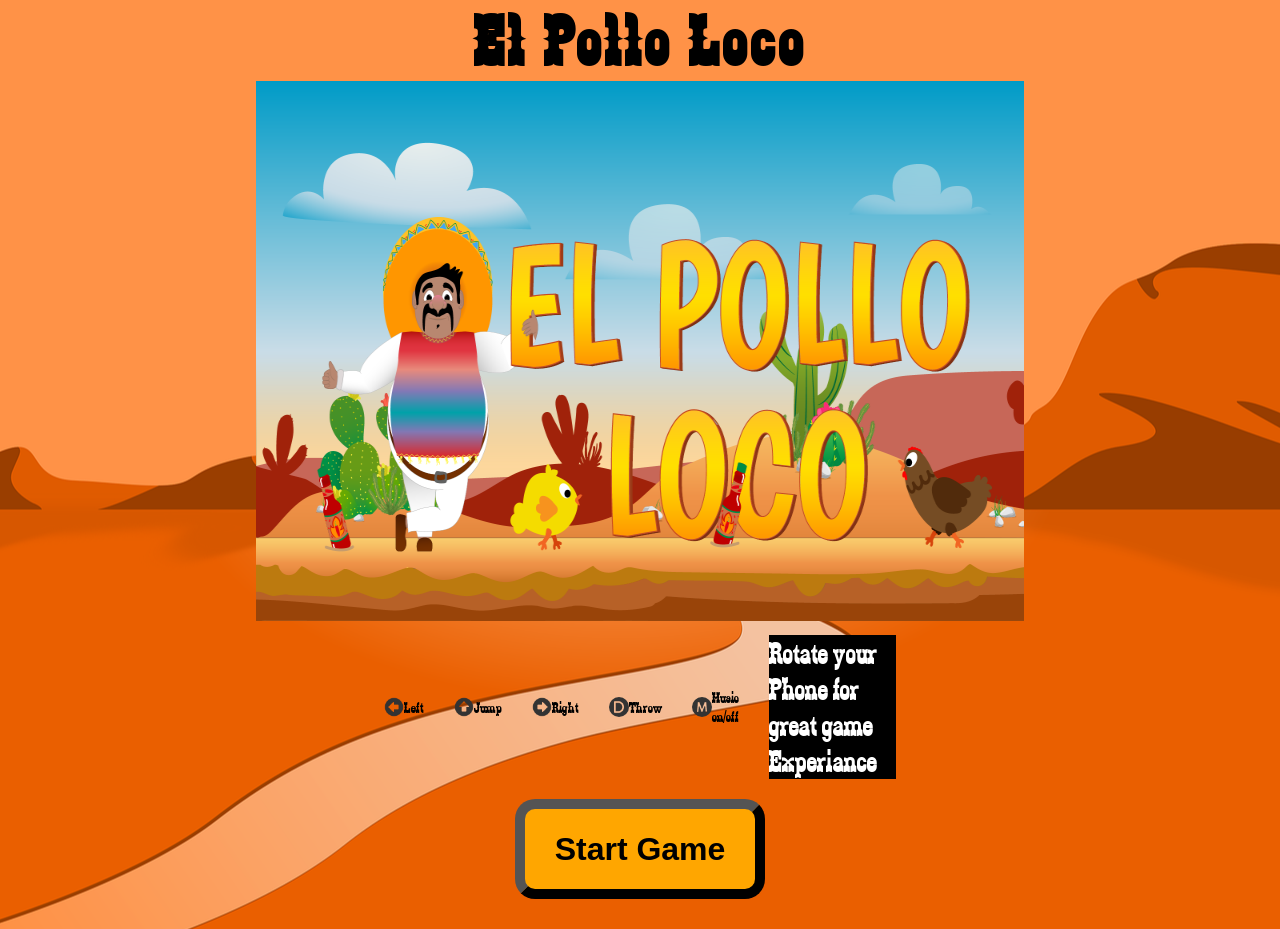
==== index.html @ b2f6f18e "mobile ansicht für landscape angepasst und für porträt verboten" ====
<!DOCTYPE html>
<html lang="en">

<head>
    <meta charset="UTF-8">
    <meta http-equiv="X-UA-Compatible" content="IE=edge">
    <meta name="viewport" content="width=device-width, initial-scale=1.0">
    <title>El Pollo Loco Danny</title>
    <link rel="stylesheet" href="style.css">

    <script src="models/drawable-object.class.js"></script>
    <script src="models/movable-object.class.js"></script>
    <script src="models/character.class.js"></script>
    <script src="models/chicken.class.js"></script>
    <script src="models/smallChicken.class.js"></script>
    <script src="models/coin.class.js"></script>
    <script src="models/bottle.class.js"></script>
    <script src="models/cloud.class.js"></script>
    <script src="models/status-bar.class.js"></script>
    <script src="models/coinbar.class.js"></script>
    <script src="models/bottlebar.class.js"></script>
    <script src="models/endbossbar.class.js"></script>
    <script src="models/world.class.js"></script>
    <script src="models/background-object.class.js"></script>
    <script src="models/keyboard.class.js"></script>
    <script src="models/level.class.js"></script>
    <script src="models/throwable-object.class.js"></script>
    <script src="models/endboss.class.js"></script>
    <script src="levels/level1.js"></script>
    <script src="Script/game.js"></script>
</head>

<body id="body">

    <!--Startmenu-->
    <h1 class="header" id="header">El Pollo Loco</h1>
    <div id="startIMG">
        <img class="startIMG" src="img_pollo_locco/img/9_intro_outro_screens/start/startscreen_1.png" alt="">
    </div>
    <!--Playground-->
    <canvas class="d-none" id="canvas" width="720px" height="480px">
    </canvas>
    <!--inputhelp-->
    <div class="inputs" id="inputs">
        <div>
            <img class="icon" src="img_pollo_locco/img/10_icons/arrow.png" alt="">
            <span>Left</span>
        </div>
        <div>
            <img class="icon rotate90" src="img_pollo_locco/img/10_icons/arrow.png" alt="">
            <span>Jump</span>
        </div>
        <div>
            <img class="icon rotate180" src="img_pollo_locco/img/10_icons/arrow.png" alt="">
            <span>Right</span>
        </div>
        <div>
            <img class="icon_round" src="img_pollo_locco/img/10_icons/d_letter.png" alt="">
            <span>Throw</span>
        </div>
        <div>
            <img class="icon_round" src="img_pollo_locco/img/10_icons/m_letter.png" alt="">
            <span>Music on/off</span>
        </div>
        <div class="rotatePhone">
            <span>Rotate your Phone for great game Experiance</span>
        </div>
    </div>


<!--Startbutton-->
    <div id="startbutton">
        <button class="startbutton" onclick="startGame()">Start Game</button>
    </div>

    <!--BobileControls-->
    <div class="hud">
        <div>
            <div>
                <img onclick="mobileInput()" id="btnleft" class="mobileController flipIcon" src="img_pollo_locco/img/10_icons/arrowMobilWalk.png" alt="">
            </div>
            <div onclick="mobileInput()">
                <img id="btnright" class="mobileController" src="img_pollo_locco/img/10_icons/arrowMobilWalk.png" alt="">
            </div>
        </div>
        <div>
            <div onclick="mobileInput()">
                <img id="btnjump" class="mobileController" src="img_pollo_locco/img/10_icons/arrowMobilJump.png" alt="">
            </div>
            <div onclick="mobileInput()">
                <img id="btnthrow" class="mobileController" src="img_pollo_locco/img/10_icons/arrowMobilJump.png" alt="">
            </div>
        </div>
    </div>

    <div class="lostGame d-none" onclick="startGame()" id="lostGame">
        <img src="img_pollo_locco/img/9_intro_outro_screens/game_over/oh no you lost!.png" alt="">
        <button class="restartbutton startbutton">Restart Game</button>
    </div>

    <div class="rotatePhone">
        <span>Rotate your Phone for nice Gaming</span>
    </div>
    

</body>

</html>
---- style.css ----
@font-face {
    font-family: 'zabars';
    src: url('fonts/zabars.ttf') format('truetype');
}

*{
    margin: 0;
    padding: 0;
}

body {
    display: flex;
    justify-content: center;
    flex-direction: column;
    align-items: center;
    margin: 0;
    padding: 0;
    background-image: url('img_pollo_locco/img/5_background/desert_background.png');
    background-position: center;
    font-family: 'zabars', Arial, Helvetica, sans-serif;
}

.d-none {
    display: none !important;
}

h1 {
    font-size: 72px;
    letter-spacing: 5px;
}

canvas {
    background-color: black;
    display: block; 
    margin-bottom: 30px;
}

.startIMG {
    height: 60vh;
    width: 60vw;
    margin-bottom: 10px;
}

.startbutton {
    height: 100px;
    width: 250px;
    border-radius: 20px;
    font-size: 32px;
    background-color: rgb(255, 166, 0);
    border-width: 10px;
    font-weight: bold;
    margin-bottom: 30px;
}

.restartbutton {
    position: absolute;
    bottom: 60px;
    left: auto;
    right: auto;
}

.startbutton:hover {
    cursor: pointer;
}
    
.inputs {
    display: flex;
    width: 40%;
    justify-content: space-around;
    gap: 30px;
    margin-bottom: 20px;
}

.opacity50{
    opacity: 0.5;
}

.inputs div {
    display: flex;
    align-items: center;
}

.icon {
    width: 20px;
    height: 20px;
}

.icon_round {
    width: 20px;
    height: 20px;
    border-radius: 100%;
}

.rotate90 {
    transform: rotate(90deg);
}

.rotate180 {
    transform: rotate(180deg);
}

span {
    font-size: 32;
}

/*MobileController*/

.mobileController{
    width: 40;
    height: 40px;
    padding: 5px;
}

.hud {
    width: 100%;
    position: absolute;
    bottom: 10px;
    display: none;
    justify-content: space-between;
    align-items: center;
    z-index: 2;
}  

.hud div {
    display: flex;
}

#btnleft {
   left: 50px;
    bottom: 20px;
}

#btnright {
    left: 150px;
     bottom: 20px;
 }

 #btnjump {
    right: 150px;
     bottom: 20px;
 }

 #btnthrow {
    right: 50px;
     bottom: 20px;
 }

 .flipIcon{
    transform: scaleX(-1)
 }

.lostGame{
    position: absolute;
    top: auto;
    bottom: auto;
    left: auto;
    right: auto;  
}

.lostGame img{
    display: flex;
    justify-content: center;
    align-items: center;
    width: 80vw;
}

.rotatePhone{
    display: none;
    background: black;
    color: white;
    font-size: 32px;
}


/*sorgt dafür dass das canvas sich bei kleinen bildschirmen mit verkleinert*/
@media only screen and (max-width: 720px) and (orientation:landscape)  {
    canvas {
         width: 100vw ;
         height: 100vh;
         margin-bottom: 0;
    }



    #startIMG {
        height: 100vh;
        width: 100vw;
    }

    .startIMG{
        height: 100vh;
        width: 100vw;
        margin-bottom: 0;
    }

    #startbutton{
        position: absolute;
        left: 0;
        right: 0;
        bottom: 0;
        height: 15vh;
        display: flex;
        justify-content: center;
    }

    .startbutton {
        bottom: 10px;
        margin-bottom: 0;
        height: 50px;
        width: 125px;
        border-radius: 10px;
        font-size: 18px;
        border-width: 5px;
    }

    .inputs {
        display: none;
    }

    .header{
        display: none;
    }
}

@media only screen and (orientation:portrait) {
    .header{
        display: none;
    }
    #startIMG{
        display: none;
    }

    #startIMG img{
        display: none;
    }

    #canvas{
        display: none;
    }

    .inputs{
        display: none;
    }

    #startbutton{
        display: none;
    }

    .hud{
        display: none;
    }

    .lostGame{
        display: none;
    }

    .rotatePhone{
        display: flex;
        text-align: center;
        justify-content: center;
        align-items: center;
        height: 100vh;
        width: 100vw;
    }
}
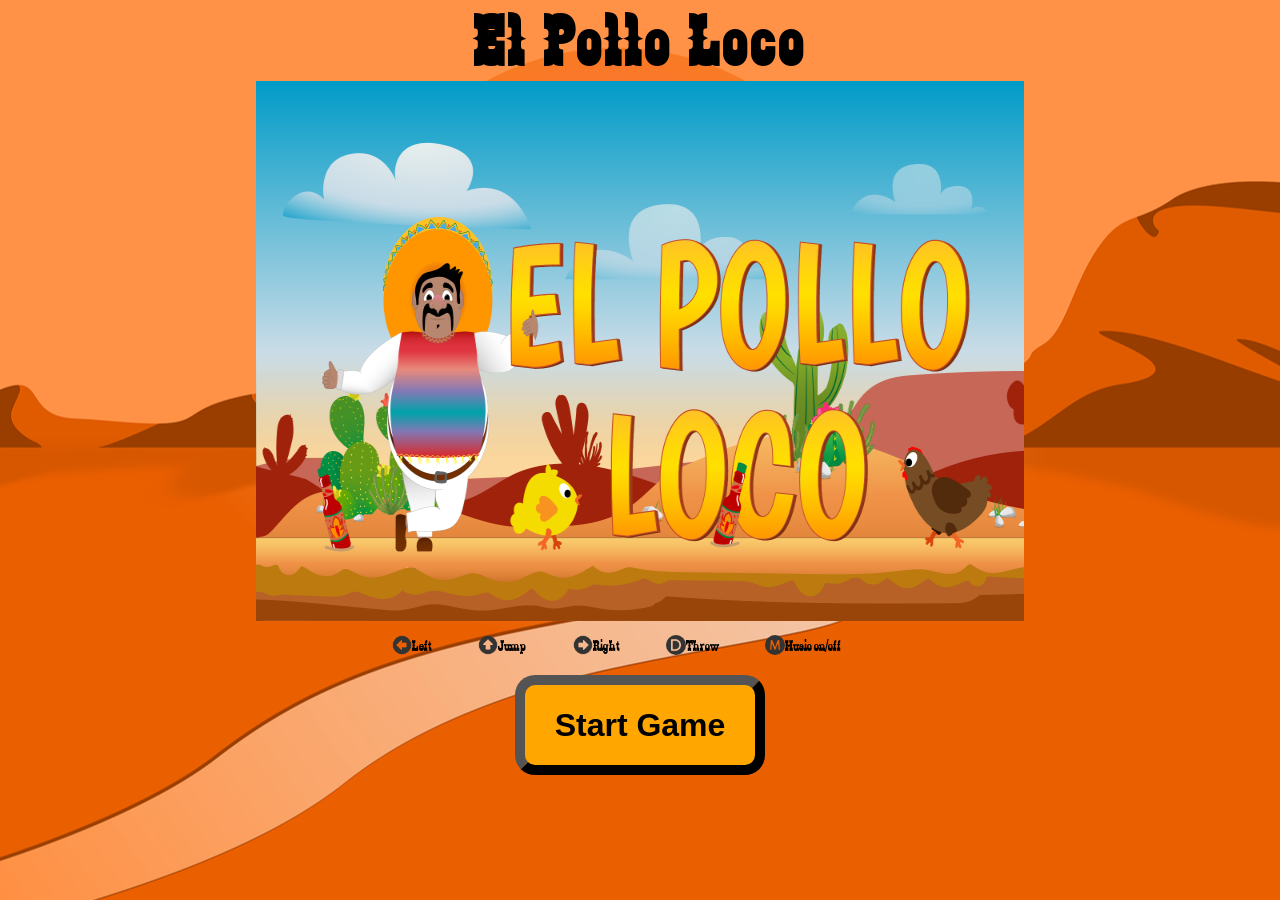
==== commit 9a671452: "steuerung fürs handy fertig stellen" ====
--- a/index.html
+++ b/index.html
@@ -77,17 +77,17 @@
     <div class="hud">
         <div>
             <div>
-                <img onclick="mobileInput()" id="btnleft" class="mobileController flipIcon" src="img_pollo_locco/img/10_icons/arrowMobilWalk.png" alt="">
+                <img id="btnleft" class="mobileController flipIcon" src="img_pollo_locco/img/10_icons/arrowMobilWalk.png" alt="">
             </div>
-            <div onclick="mobileInput()">
+            <div>
                 <img id="btnright" class="mobileController" src="img_pollo_locco/img/10_icons/arrowMobilWalk.png" alt="">
             </div>
         </div>
         <div>
-            <div onclick="mobileInput()">
+            <div>
                 <img id="btnjump" class="mobileController" src="img_pollo_locco/img/10_icons/arrowMobilJump.png" alt="">
             </div>
-            <div onclick="mobileInput()">
+            <div>
                 <img id="btnthrow" class="mobileController" src="img_pollo_locco/img/10_icons/arrowMobilJump.png" alt="">
             </div>
         </div>
--- a/style.css
+++ b/style.css
@@ -164,11 +164,8 @@
     width: 80vw;
 }
 
-.rotatePhone{
+.rotatePhone span{
     display: none;
-    background: black;
-    color: white;
-    font-size: 32px;
 }
 
 
@@ -179,8 +176,6 @@
          height: 100vh;
          margin-bottom: 0;
     }
-
-
 
     #startIMG {
         height: 100vh;
@@ -213,6 +208,10 @@
         border-width: 5px;
     }
 
+    .hud{
+        display: flex;
+    }
+
     .inputs {
         display: none;
     }
@@ -220,9 +219,13 @@
     .header{
         display: none;
     }
-}
-
-@media only screen and (orientation:portrait) {
+
+    .rotatePhone span{
+        display: none;
+    }
+}
+
+@media only screen and (max-width: 720px)  and (orientation:portrait) {
     .header{
         display: none;
     }
@@ -252,6 +255,10 @@
 
     .lostGame{
         display: none;
+    }
+
+    .rotatePhone span{
+        display: flex;
     }
 
     .rotatePhone{
@@ -261,5 +268,8 @@
         align-items: center;
         height: 100vh;
         width: 100vw;
+        background: black;
+        color: white;
+        font-size: 32px;
     }
 }
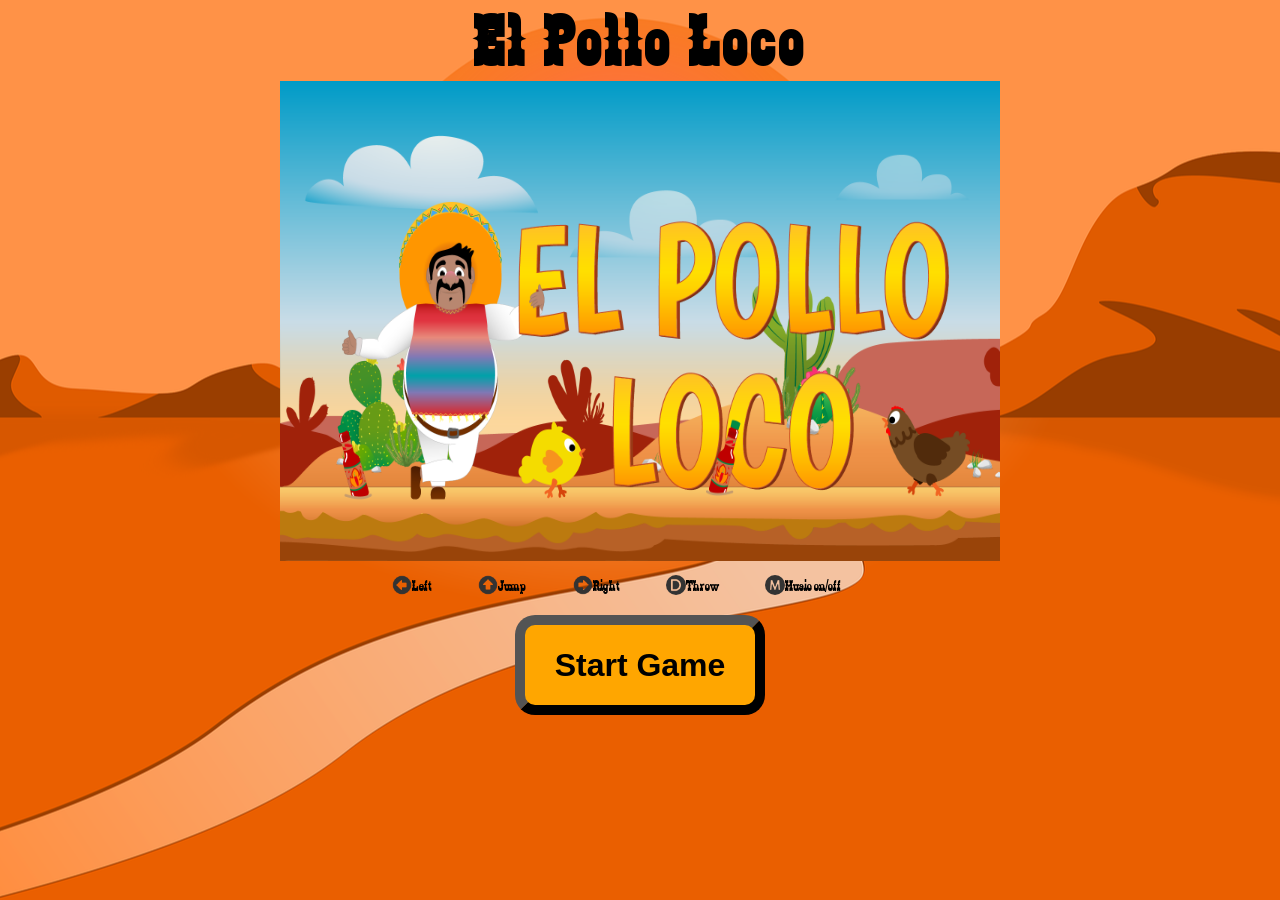
==== commit 8c070214: "soundverhalten angepasst. Mobile ansicht verbessert" ====
--- a/index.html
+++ b/index.html
@@ -30,7 +30,7 @@
     <script src="Script/game.js"></script>
 </head>
 
-<body id="body">
+<body id="body" onload="mobileInput()">
 
     <!--Startmenu-->
     <h1 class="header" id="header">El Pollo Loco</h1>
--- a/style.css
+++ b/style.css
@@ -36,8 +36,8 @@
 }
 
 .startIMG {
-    height: 60vh;
-    width: 60vw;
+    height: 480px;
+    width: 720px;
     margin-bottom: 10px;
 }
 
@@ -192,15 +192,14 @@
         position: absolute;
         left: 0;
         right: 0;
-        bottom: 0;
+        top: 0;
         height: 15vh;
         display: flex;
         justify-content: center;
     }
 
     .startbutton {
-        bottom: 10px;
-        margin-bottom: 0;
+        margin-top: 10px;
         height: 50px;
         width: 125px;
         border-radius: 10px;
@@ -225,7 +224,8 @@
     }
 }
 
-@media only screen and (max-width: 720px)  and (orientation:portrait) {
+/*deaktivier alles sobald das handy ins Portrait ist*/
+@media only screen and (max-width: 500px)  and (orientation:portrait) {
     .header{
         display: none;
     }
